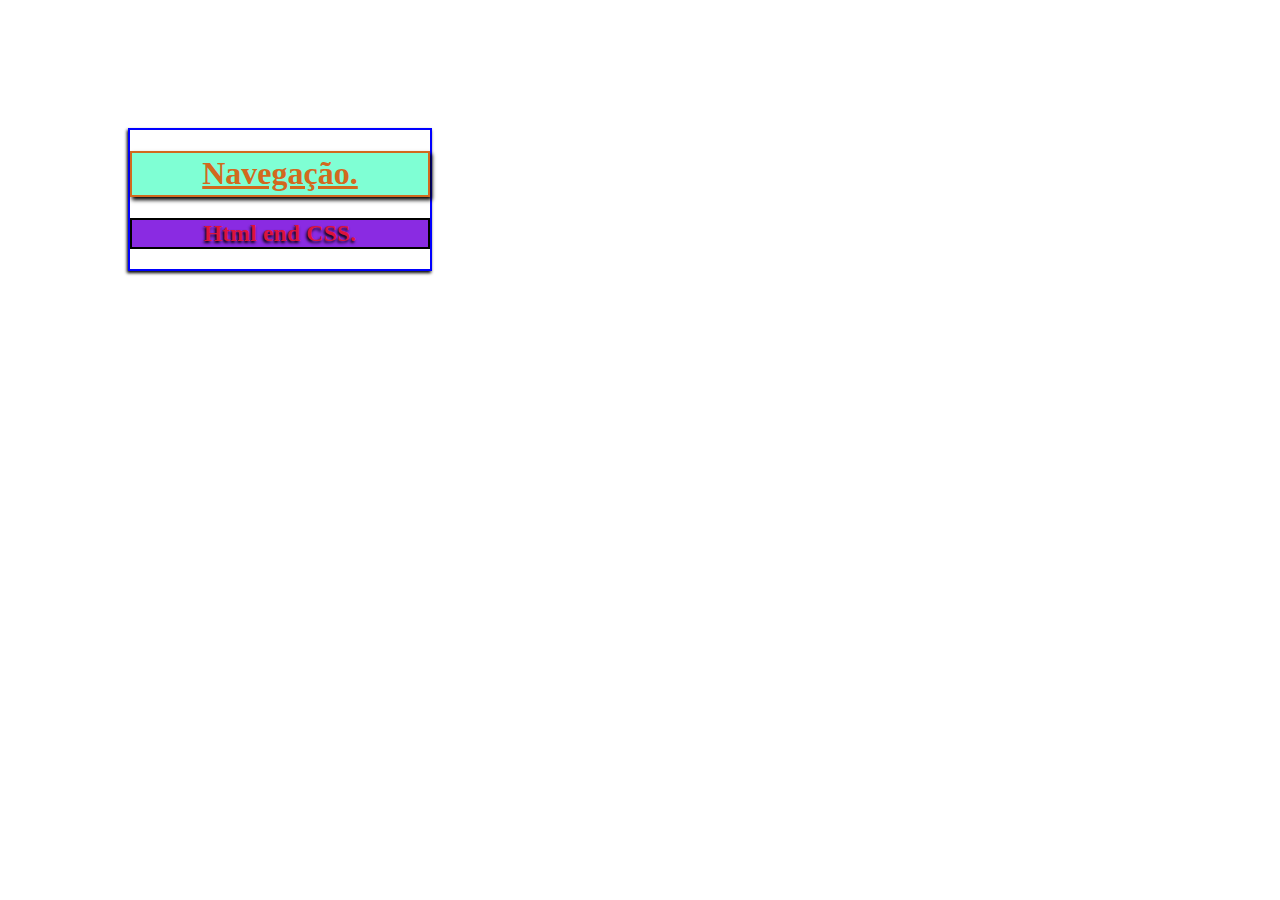
==== Navegação001.html @ 10731233 "pagina sobre navegação." ====
<!DOCTYPE html>
<html lang="en">
<head>
    <meta charset="UTF-8">
    <meta name="viewport" content="width=device-width, initial-scale=1.0">
    <title>Navegação</title>
    <link rel="stylesheet" href="style.css">
</head>
<body>
    <h1>Navegação.</h1>
    <h2>Html end CSS.</h2>
    
</body>
</html>
---- style.css ----
body{
    color: blue;
    box-shadow: -1px 2px 3px #000;
    width: 300px;
    text-align: center;
    border: 2px solid;
    margin: 10%;
 
}
h1{
    color: chocolate;
    text-decoration: underline;
    line-height: 130%;
    border: 2px solid;
    box-shadow: 2px 3px 4px #000;
    background-color: aquamarine;
   
}
h2{
    background-color: blueviolet;
    color: crimson;
    border: 2px solid #000;
    text-shadow: -1px 2px 3px  #000;
}
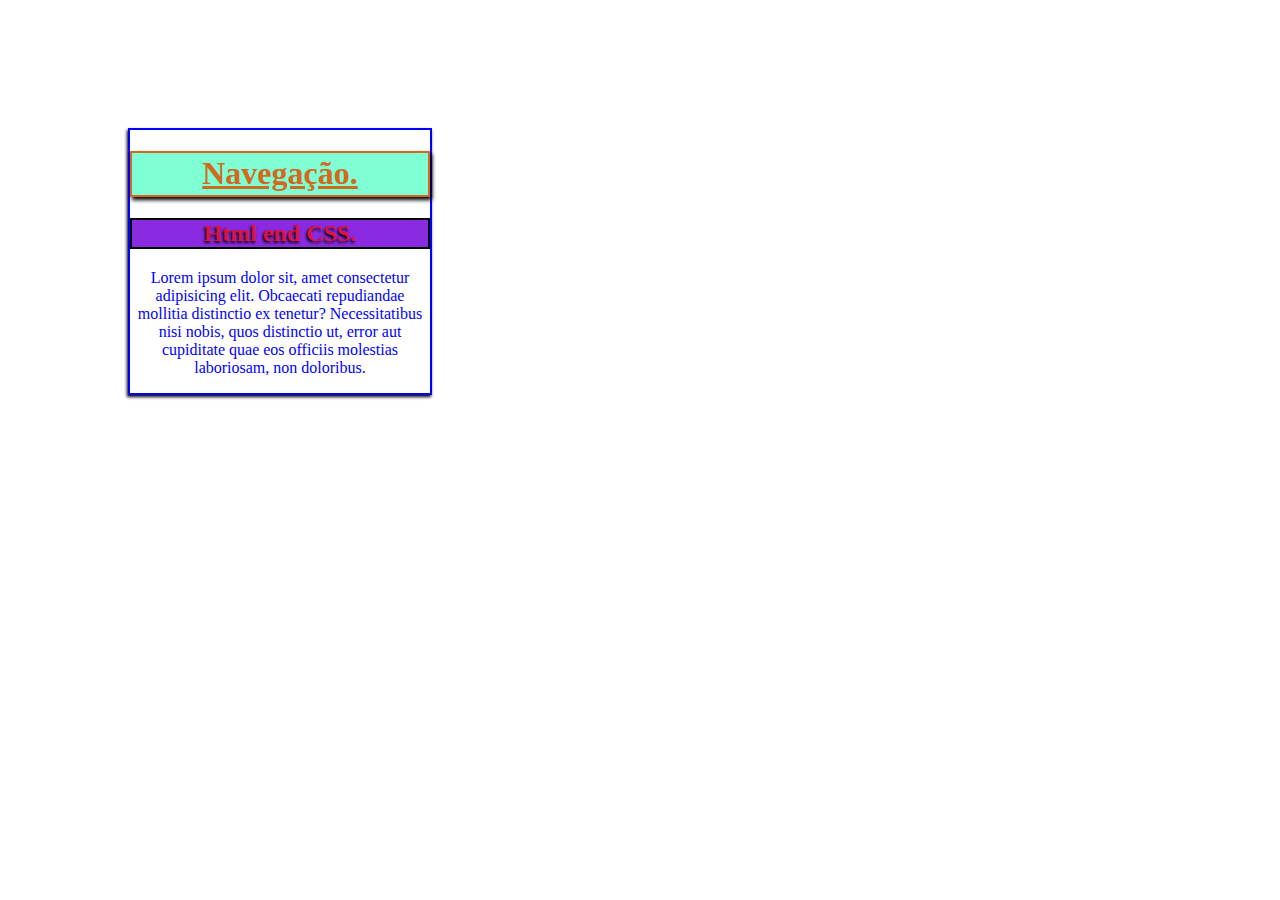
==== commit 0788166d: "paragrahp" ====
--- a/Navegação001.html
+++ b/Navegação001.html
@@ -9,6 +9,7 @@
 <body>
     <h1>Navegação.</h1>
     <h2>Html end CSS.</h2>
-    
+
+<p>Lorem ipsum dolor sit, amet consectetur adipisicing elit. Obcaecati repudiandae mollitia distinctio ex tenetur? Necessitatibus nisi nobis, quos distinctio ut, error aut cupiditate quae eos officiis molestias laboriosam, non doloribus.</p>
 </body>
 </html>